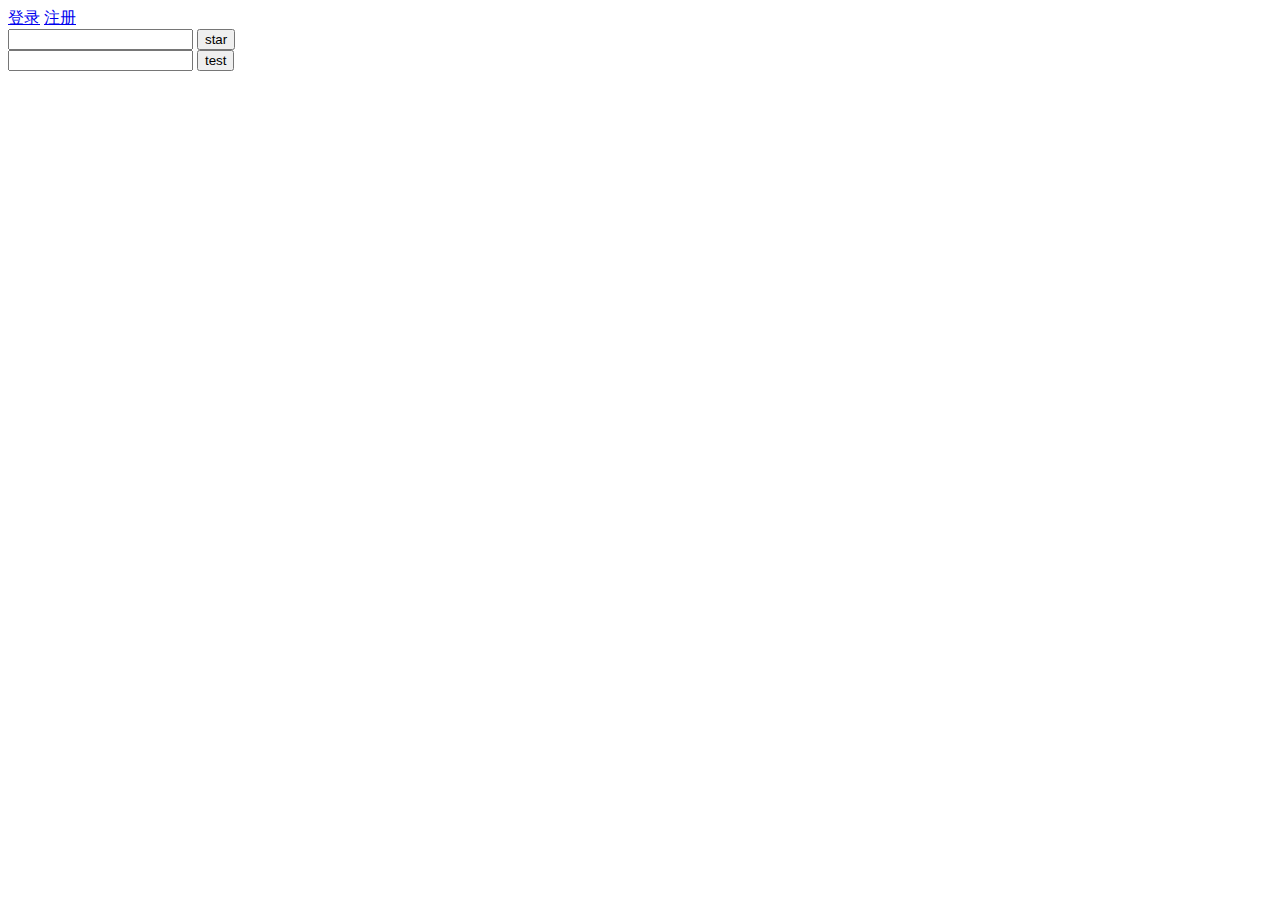
==== src/main/webapp/index.html @ 2b2cf609 "init" ====
<!DOCTYPE html>
<html lang="en">
<head>
    <meta charset="UTF-8">
    <script type="text/javascript" src="/vent/baseImp/base.js"></script>
    <script type="text/javascript" src="/vent/indexMod/js/indexImp.js"></script>
    <script type="text/javascript" src="/vent/indexMod/js/index.js"></script>
    <title>Title</title>
</head>
<body ng-app="indexApp">
<div ng-controller="indexCtrl" class="indexNav bdtest">
    <div>
        <a href="javascript:void(0)" ng-click="fn.login(item.articleNo)">登录</a>
        <a href="javascript:void(0)" ng-click="fn.regist(item.articleNo)">注册</a>
    </div>
    <div>
        <div class="talkNav fll bdtest">
            <div ng-controller="findPersCtrl" ng-show="ctrl.showFindPers">
                <input type="text" ng-model="userInfo.nickName">
                <button ng-click="fn.findPers()">star</button>
            </div>
            <div ng-controller="talkInfoCtrl" ng-show="ctrl.showTalkWin">
                <div ng-repeat="item in data.talkInfoList track by $index">
                    <div ng-bind="item.time"></div>
                    <div ng-bind="item.msg"></div>
                </div>
            </div>
            <div ng-controller="talkCtrl" ng-show="ctrl.showTalkWin">
                <input type="text" ng-model="msg">
                <button type="button" ng-click="fn.send()">test</button>
            </div>
        </div>
        <div class="articleNav fll bdtest" ng-controller="articlesCtrl">
            <div ng-repeat="item in data.commonArticlesList track by $index">
                <a href="javascript:void(0)" ng-click="goToAriticlePage(item.articleNo)">
                    <div ng-bind="item.articleTitle"></div>
                </a>
            </div>
        </div>
    </div>
</div>

</body>
<script>
    seajs.use('indexMod');
</script>
</html>
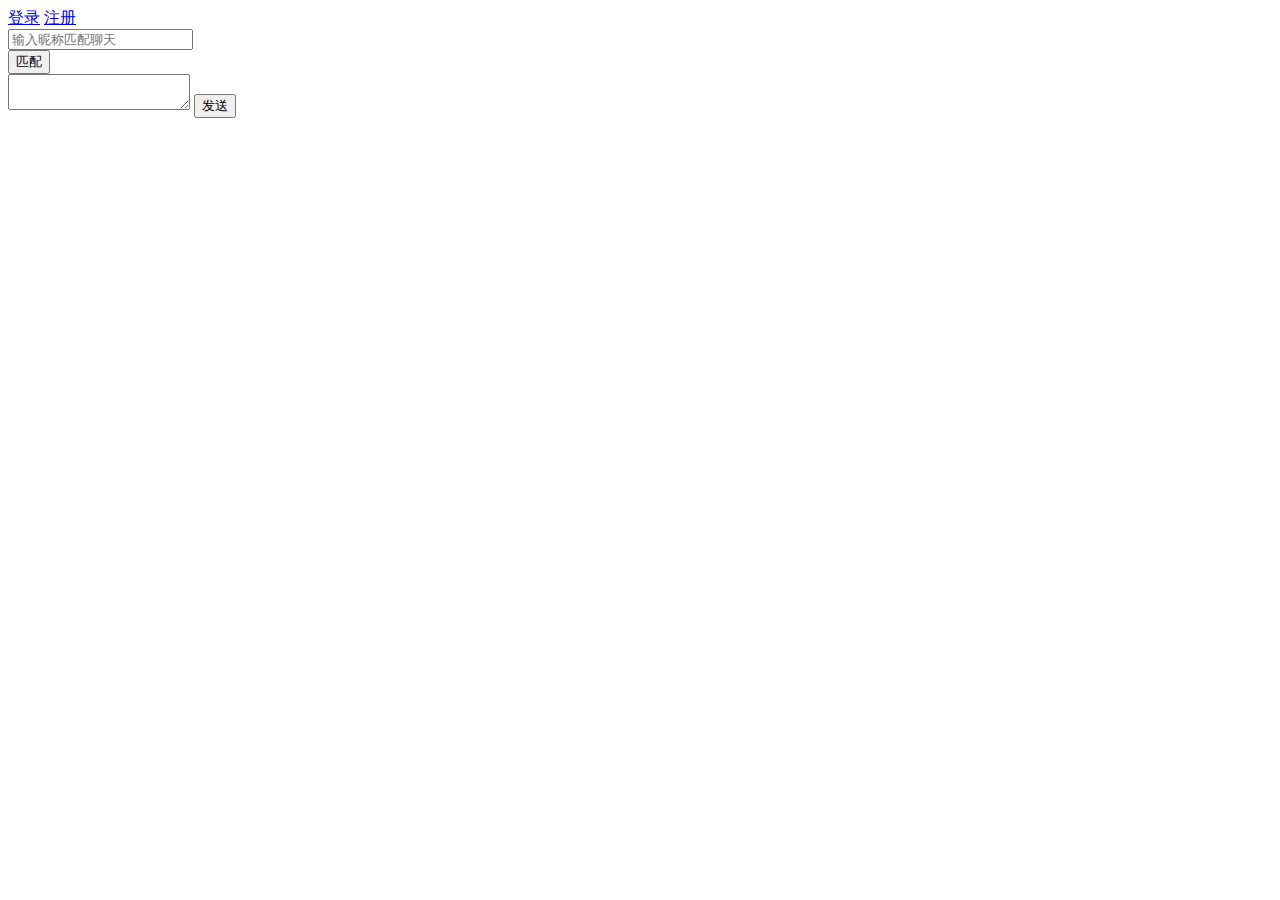
==== commit 5c758350: "首页样式增加" ====
--- a/src/main/webapp/index.html
+++ b/src/main/webapp/index.html
@@ -8,29 +8,38 @@
     <title>Title</title>
 </head>
 <body ng-app="indexApp">
-<div ng-controller="indexCtrl" class="indexNav bdtest">
-    <div>
-        <a href="javascript:void(0)" ng-click="fn.login(item.articleNo)">登录</a>
-        <a href="javascript:void(0)" ng-click="fn.regist(item.articleNo)">注册</a>
+<div ng-controller="indexCtrl" class="indexNav ofh">
+    <div class="wb88 bdb mb20 ofh mr80 pb6">
+        <a href="javascript:void(0)" ng-click="fn.userLogin()" class="fr">登录</a>
+        <a href="javascript:void(0)" ng-click="fn.regist()" class="fr mr10">注册</a>
     </div>
     <div>
-        <div class="talkNav fll bdtest">
-            <div ng-controller="findPersCtrl" ng-show="ctrl.showFindPers">
-                <input type="text" ng-model="userInfo.nickName">
-                <button ng-click="fn.findPers()">star</button>
-            </div>
-            <div ng-controller="talkInfoCtrl" ng-show="ctrl.showTalkWin">
-                <div ng-repeat="item in data.talkInfoList track by $index">
-                    <div ng-bind="item.time"></div>
-                    <div ng-bind="item.msg"></div>
+        <div class="talkNav fl pl20">
+            <div ng-controller="findPersCtrl" ng-show="ctrl.showFindPers" class="fdDiv h60 ofh">
+                <div class="fdCenter fdBG bdr">
+                    <input class="bdr" type="text" ng-model="userInfo.nickName"
+                       placeholder="输入昵称匹配聊天">
+                </div>
+                <div>
+                    <button ng-click="fn.findPers()" class="bdr w60 h60">匹配</button>
                 </div>
             </div>
-            <div ng-controller="talkCtrl" ng-show="ctrl.showTalkWin">
-                <input type="text" ng-model="msg">
-                <button type="button" ng-click="fn.send()">test</button>
+            <div>
+                <div id="talkInfo" ng-controller="talkInfoCtrl" ng-show="ctrl.showTalkWin" class="h400 ofa bd">
+                    <div class="p10 mg h380">
+                        <div ng-repeat="item in data.talkInfoList track by $index">
+                            <div ng-bind="item.time"></div>
+                            <div ng-bind="item.msg"></div>
+                        </div>
+                    </div>
+                </div>
+                <div ng-controller="talkCtrl" ng-show="ctrl.showTalkWin" class="h100 mt20">
+                    <textarea ng-model="msg" class="txar h80 w520 fl ml15"></textarea>
+                    <button type="button" ng-click="fn.send()" class="ml10 h85 w80 bdr">发送</button>
+                </div>
             </div>
         </div>
-        <div class="articleNav fll bdtest" ng-controller="articlesCtrl">
+        <div class="articleNav fl ml10 bdl" ng-controller="articlesCtrl">
             <div ng-repeat="item in data.commonArticlesList track by $index">
                 <a href="javascript:void(0)" ng-click="goToAriticlePage(item.articleNo)">
                     <div ng-bind="item.articleTitle"></div>
